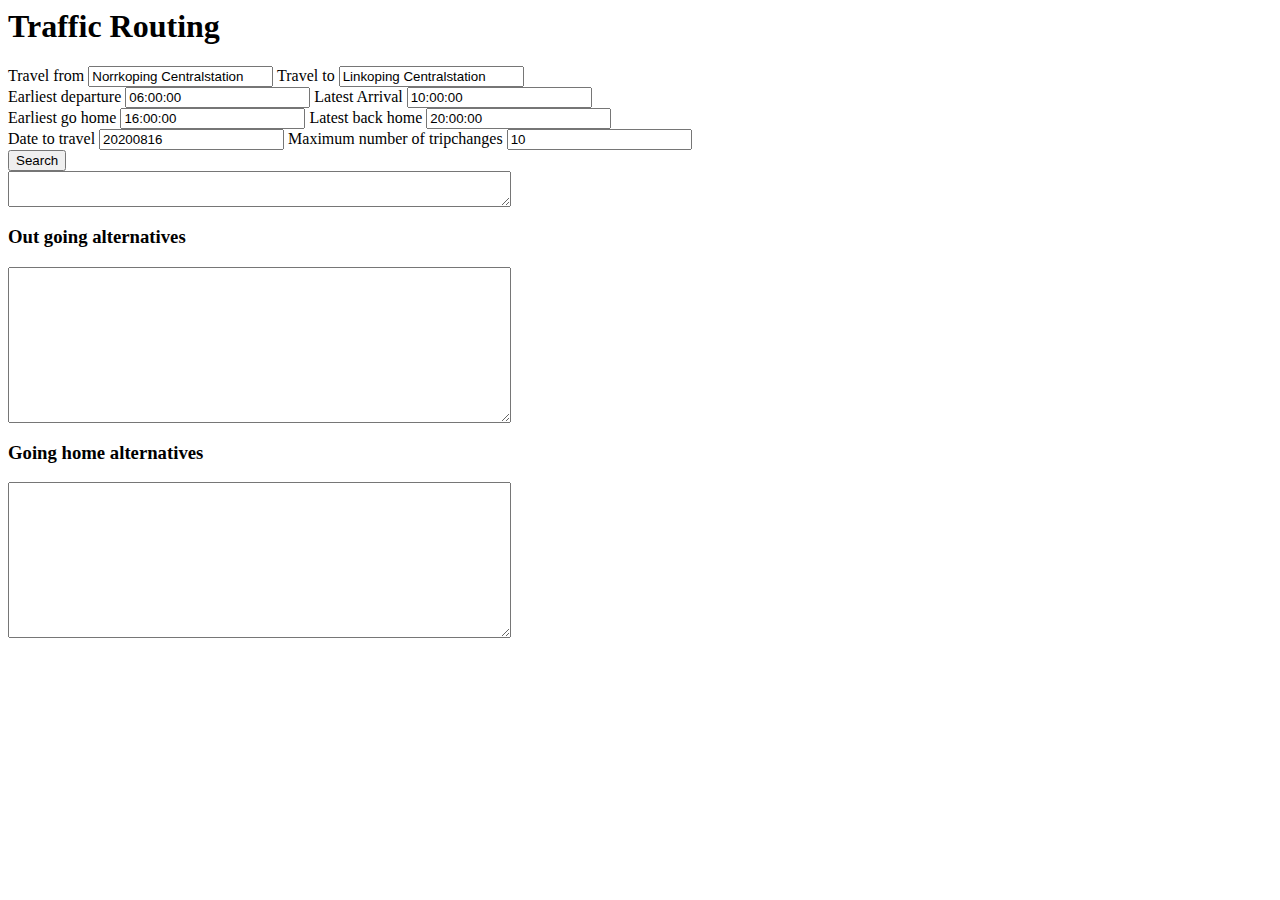
==== Trouting/index.html @ ce0b835a "Updated so it searches both ways, seems like there is bug where it displays a few duplicates. Added " ====
<html>
<header>
    
</header>
<body>
<h1>Traffic Routing</h1>
<div>
    <text>Travel from</text>
    <input type="text" id = "start" value = "Norrkoping Centralstation" onchange="checkDestinations()" placeholder="idxId">
    <text>Travel to</text>
    <input type="text" id = "end" value = "Linkoping Centralstation" onchange="checkDestinations()" placeholder="idxId">
</div>
<div>
    <text>Earliest departure</text>
    <input type="text" id = "goTime" value = "06:00:00" onchange="checkTravelSpecs()" placeholder="HH:MM:SS">
    <text>Latest Arrival</text>
    <input type="text" id = "arrTime" value = "10:00:00" onchange="checkTravelSpecs()" placeholder="HH:MM:SS">
</div>
<div>
    <text>Earliest go home</text>
    <input type="text" id = "goBackTime" value = "16:00:00" onchange="checkTravelSpecs()" placeholder="HH:MM:SS">
    <text>Latest back home</text>
    <input type="text" id = "arrTimeHome" value = "20:00:00" onchange="checkTravelSpecs()" placeholder="HH:MM:SS">
</div>


<div>
    <text>Date to travel</text>
    <input type="text" id = "goDate" value = "20200816" placeholder="YYYYMMDD">
    <text>Maximum number of tripchanges</text>
    <input type="text" id = "maxTrc" value = "10">
</div>
<div>
    <button id = "searchButton" onclick="startSearching()">Search</button>
</div>
<div>
    <textarea id="specsoutPutField" cols="60" rows="2"></textarea>
</div>

<div>
    <h3>Out going alternatives</h3>
    <textarea id="outPutField" cols="60" rows="10"></textarea>
</div>
<div>
    <h3>Going home alternatives</h3>
    <textarea id="outPutFieldH" cols="60" rows="10"></textarea>
</div>
<script src = "data.js"></script>
<script src = "service_Id.js"></script>
<script src = "stopsData.js"></script>
<script src = "autoList.js"></script>
<script src = "routingEngineJs.js"></script>
</body>
</html>
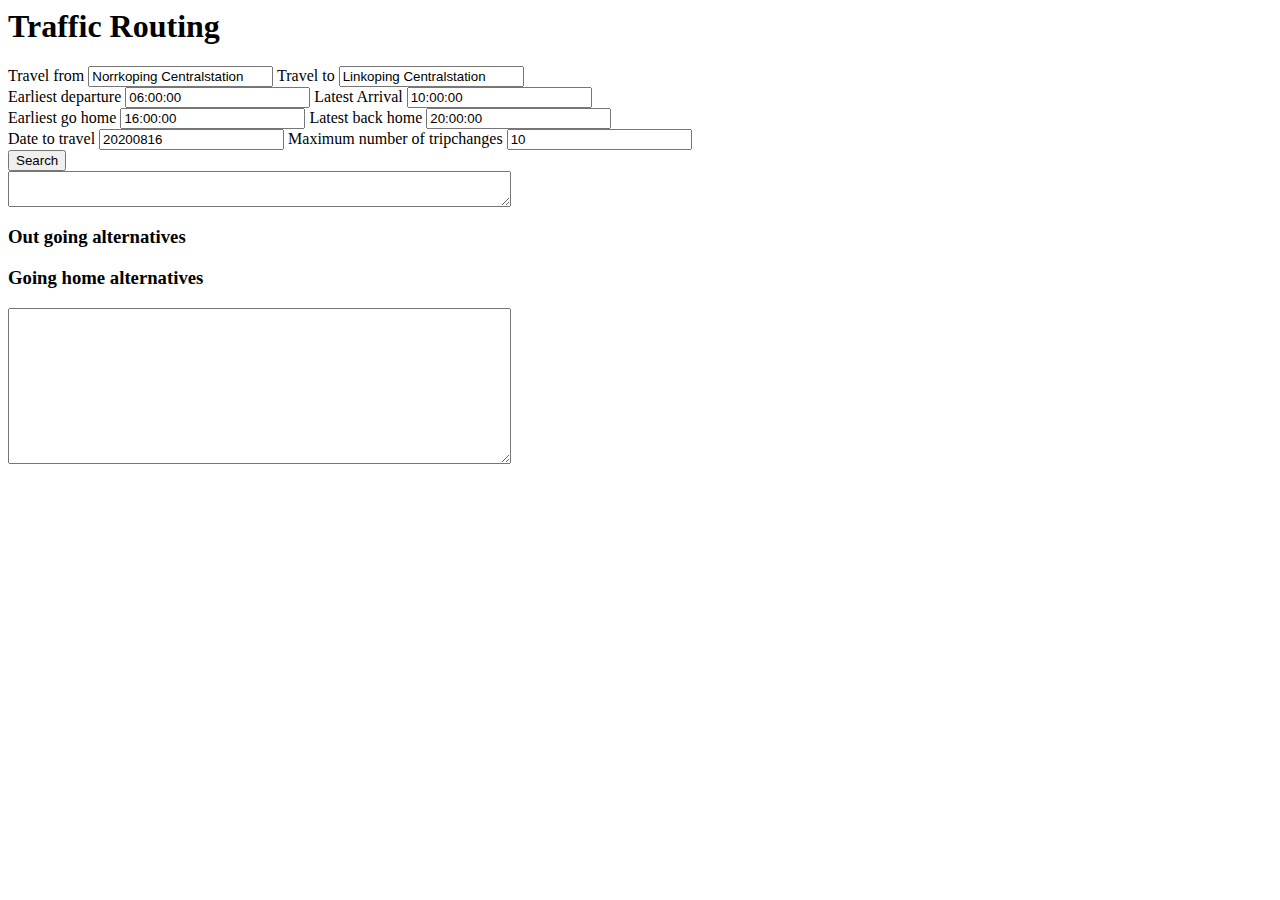
==== commit 2abab2aa: "Paths displayed as clickables, when clicked path info is displayed. There is no duplicates anymore" ====
--- a/Trouting/index.html
+++ b/Trouting/index.html
@@ -37,14 +37,13 @@
     <textarea id="specsoutPutField" cols="60" rows="2"></textarea>
 </div>
 
-<div>
-    <h3>Out going alternatives</h3>
-    <textarea id="outPutField" cols="60" rows="10"></textarea>
+<h3>Out going alternatives</h3>
+<div id = "outgoing">
 </div>
-<div>
-    <h3>Going home alternatives</h3>
-    <textarea id="outPutFieldH" cols="60" rows="10"></textarea>
+<h3>Going home alternatives</h3>
+<div id = "ingoing">
 </div>
+<textarea id="pathinfo" cols="60" rows="10"></textarea>
 <script src = "data.js"></script>
 <script src = "service_Id.js"></script>
 <script src = "stopsData.js"></script>
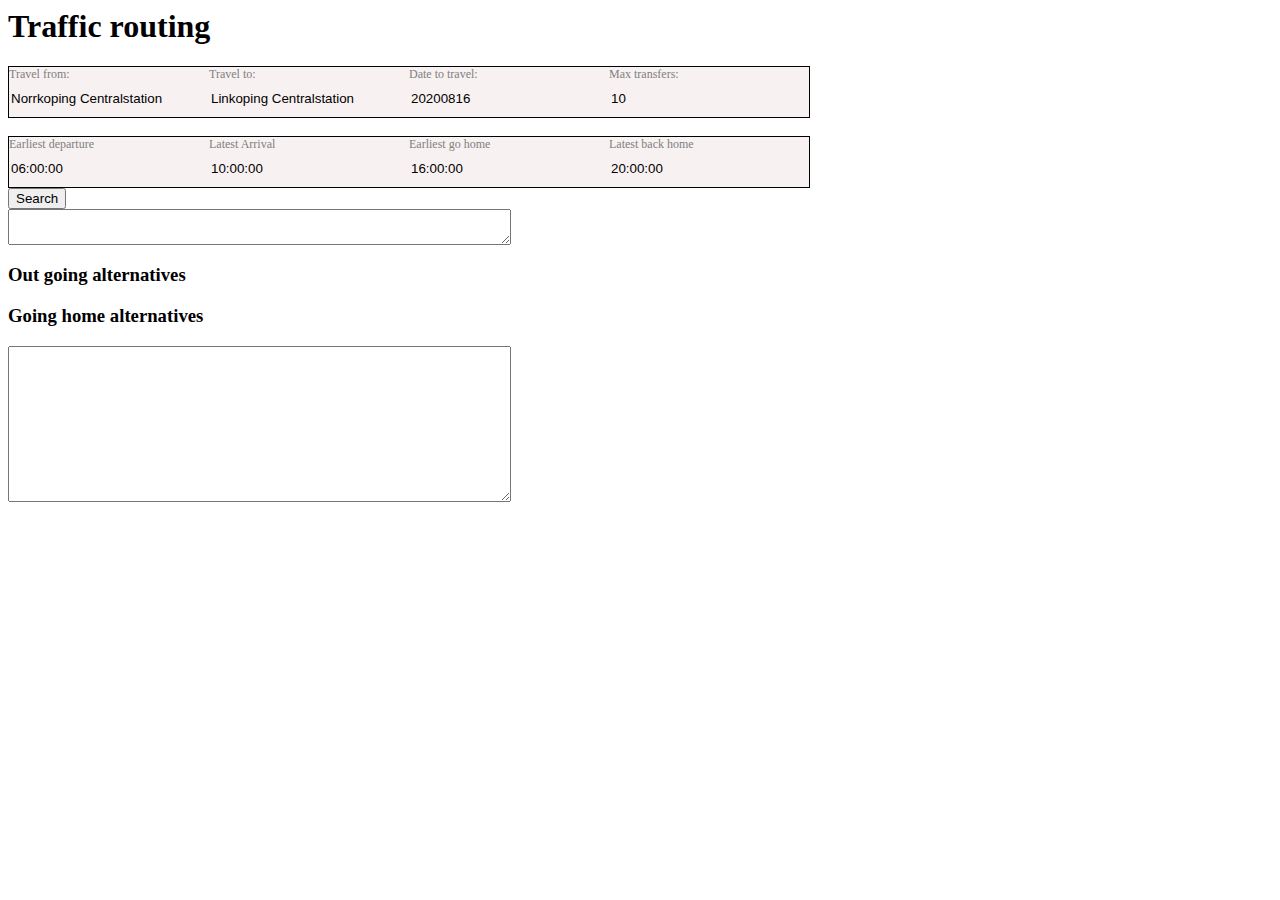
==== commit fb010b55: "Added basic css" ====
--- a/Trouting/index.html
+++ b/Trouting/index.html
@@ -1,35 +1,48 @@
 <html>
 <header>
-    
+    <link rel="stylesheet" href="main.css">
 </header>
 <body>
-<h1>Traffic Routing</h1>
-<div>
-    <text>Travel from</text>
+<h1 id = "webTitle">Traffic routing</h1>
+
+<div class = "tnodes">
+<div class = "liIt">
+    <label>Travel from:</label></br>
     <input type="text" id = "start" value = "Norrkoping Centralstation" onchange="checkDestinations()" placeholder="idxId">
-    <text>Travel to</text>
+</div>
+<div class = "liIt">
+    <label>Travel to:</label></br>
     <input type="text" id = "end" value = "Linkoping Centralstation" onchange="checkDestinations()" placeholder="idxId">
 </div>
-<div>
-    <text>Earliest departure</text>
+<div class = "liIt">
+    <label>Date to travel:</label>
+    <input type="text" id = "goDate" value = "20200816" placeholder="YYYYMMDD">
+</div>
+<div class = "liIt">
+    <label>Max transfers:</label></br>
+    <input type="text" id = "maxTrc" value = "10">    
+</div>
+</div></br>
+
+<div class = "tnodes">
+    <div class = "liIt">
+    <label>Earliest departure</label>
     <input type="text" id = "goTime" value = "06:00:00" onchange="checkTravelSpecs()" placeholder="HH:MM:SS">
-    <text>Latest Arrival</text>
-    <input type="text" id = "arrTime" value = "10:00:00" onchange="checkTravelSpecs()" placeholder="HH:MM:SS">
-</div>
-<div>
-    <text>Earliest go home</text>
-    <input type="text" id = "goBackTime" value = "16:00:00" onchange="checkTravelSpecs()" placeholder="HH:MM:SS">
-    <text>Latest back home</text>
+    </div>
+    <div class = "liIt">
+    <label>Latest Arrival</label>
+    <input type="text" id = "arrTime" value = "10:00:00" onchange="checkTravelSpecs()" placeholder="HH:MM:SS">    
+    </div>
+    <div class = "liIt">
+    <label>Earliest go home</label>
+    <input type="text" id = "goBackTime" value = "16:00:00" onchange="checkTravelSpecs()" placeholder="HH:MM:SS">    
+    </div>
+    <div class = "liIt">
+    <label>Latest back home</label>
     <input type="text" id = "arrTimeHome" value = "20:00:00" onchange="checkTravelSpecs()" placeholder="HH:MM:SS">
+    </div>
 </div>
 
-
-<div>
-    <text>Date to travel</text>
-    <input type="text" id = "goDate" value = "20200816" placeholder="YYYYMMDD">
-    <text>Maximum number of tripchanges</text>
-    <input type="text" id = "maxTrc" value = "10">
-</div>
 <div>
     <button id = "searchButton" onclick="startSearching()">Search</button>
 </div>
--- a/Trouting/main.css
+++ b/Trouting/main.css
@@ -0,0 +1,30 @@
+body {
+    background-color: rgb(255, 255, 255);
+  }
+
+.tnodes{
+   width: 800px;
+   height: 50px;
+   border: 1px;
+   border-style:solid;
+}
+.liIt{
+  width: 200px;
+  height: 50px;
+  float:left;
+  background-color: rgb(248, 241, 241);
+}
+.liIt:hover{
+  background-color: white;
+}
+input{
+  width: 200px;
+  height: 32px;
+  background-color:rgba(255, 255, 255, 0);
+  border:0px;
+}
+
+label{
+  font-size: 12px;
+  color: gray;
+}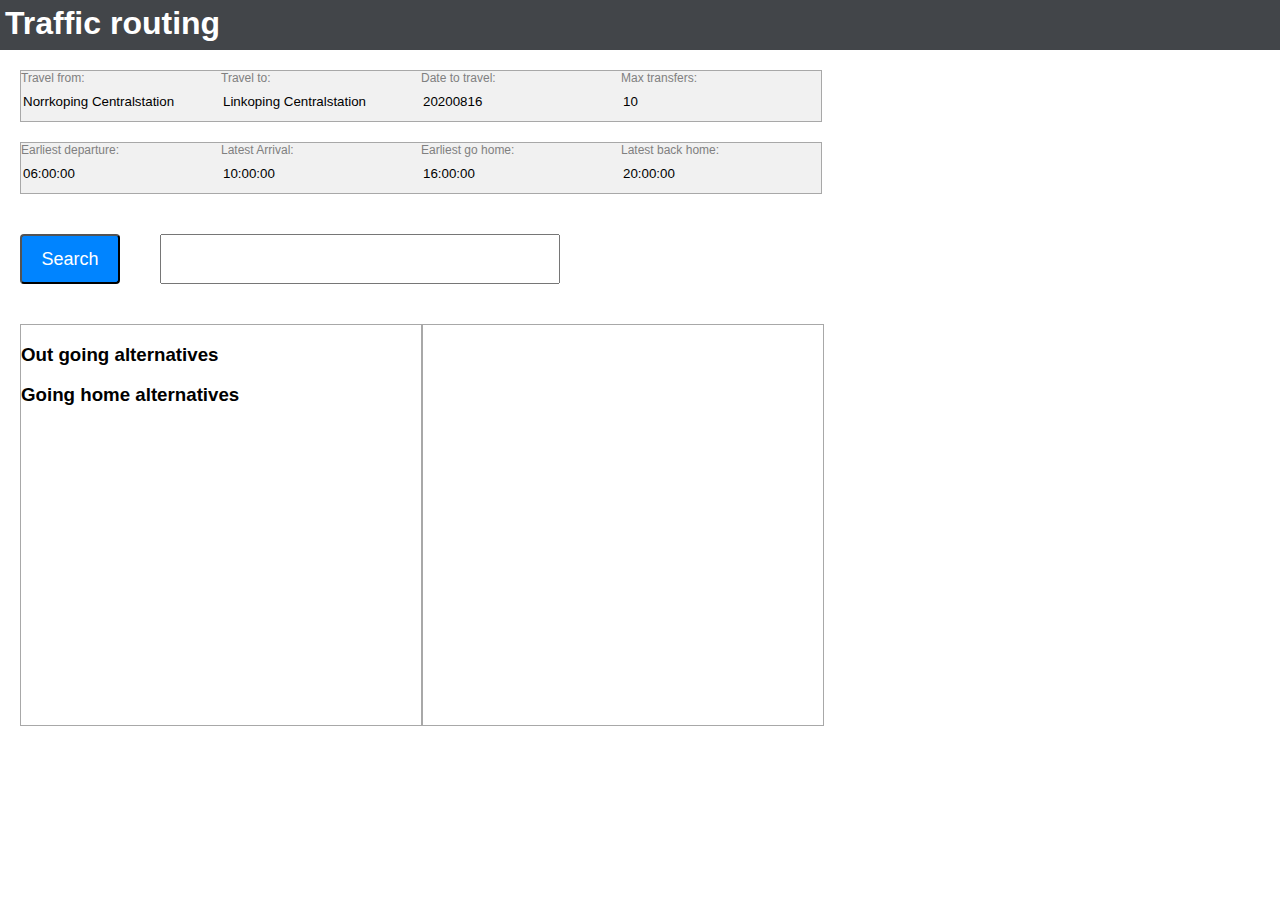
==== commit 5db154f0: "Added more css" ====
--- a/Trouting/index.html
+++ b/Trouting/index.html
@@ -3,7 +3,9 @@
     <link rel="stylesheet" href="main.css">
 </header>
 <body>
+<div class ="head">
 <h1 id = "webTitle">Traffic routing</h1>
+</div>
 
 <div class = "tnodes">
 <div class = "liIt">
@@ -22,41 +24,50 @@
     <label>Max transfers:</label></br>
     <input type="text" id = "maxTrc" value = "10">    
 </div>
-</div></br>
+</div>
 
 <div class = "tnodes">
     <div class = "liIt">
-    <label>Earliest departure</label>
+    <label>Earliest departure:</label>
     <input type="text" id = "goTime" value = "06:00:00" onchange="checkTravelSpecs()" placeholder="HH:MM:SS">
     </div>
     <div class = "liIt">
-    <label>Latest Arrival</label>
+    <label>Latest Arrival:</label>
     <input type="text" id = "arrTime" value = "10:00:00" onchange="checkTravelSpecs()" placeholder="HH:MM:SS">    
     </div>
     <div class = "liIt">
-    <label>Earliest go home</label>
+    <label>Earliest go home:</label>
     <input type="text" id = "goBackTime" value = "16:00:00" onchange="checkTravelSpecs()" placeholder="HH:MM:SS">    
     </div>
     <div class = "liIt">
-    <label>Latest back home</label>
+    <label>Latest back home:</label>
     <input type="text" id = "arrTimeHome" value = "20:00:00" onchange="checkTravelSpecs()" placeholder="HH:MM:SS">
     </div>
 </div>
 
-<div>
-    <button id = "searchButton" onclick="startSearching()">Search</button>
-</div>
-<div>
-    <textarea id="specsoutPutField" cols="60" rows="2"></textarea>
+<div id = "searchSpecsfiels">
+<button id = "searchButton" onclick="startSearching()">Search</button>
+<textarea readonly id="specsoutPutField" cols="60" rows="2"></textarea>
 </div>
 
-<h3>Out going alternatives</h3>
-<div id = "outgoing">
+<div style="margin: 20;">
+    <div class = "outin">
+    
+    <h3>Out going alternatives</h3>
+    <div id = "outgoing">
+    </div>
+    
+    <h3>Going home alternatives</h3>
+    <div id = "ingoing">
+    </div>
+    
+    </div>
+    
+    <div class = "outin">
+        <textarea readonly id="pathinfo" cols="60" rows="10"></textarea>
+    </div>
 </div>
-<h3>Going home alternatives</h3>
-<div id = "ingoing">
-</div>
-<textarea id="pathinfo" cols="60" rows="10"></textarea>
+
 <script src = "data.js"></script>
 <script src = "service_Id.js"></script>
 <script src = "stopsData.js"></script>
--- a/Trouting/main.css
+++ b/Trouting/main.css
@@ -1,18 +1,34 @@
+html{
+font-family: Verdana, Geneva, Tahoma, sans-serif;
+}
+.head{
+  height: 50px;
+  background-color: rgb(66,69,73);
+}
+#webTitle{
+  color: rgb(255, 255, 255);
+  padding: 5px;
+  font-style: normal;
+}
 body {
     background-color: rgb(255, 255, 255);
-  }
+    margin: 0;
+    padding: 0;
+}
 
 .tnodes{
    width: 800px;
    height: 50px;
    border: 1px;
    border-style:solid;
+   border-color: rgb(168, 168, 168);
+   margin: 20;
 }
 .liIt{
   width: 200px;
   height: 50px;
   float:left;
-  background-color: rgb(248, 241, 241);
+  background-color: rgb(241, 241, 241);
 }
 .liIt:hover{
   background-color: white;
@@ -27,4 +43,56 @@
 label{
   font-size: 12px;
   color: gray;
+}
+
+#searchButton{
+  width: 100px;
+  height: 50px;
+  font-size: 18px;
+  background-color: rgb(0, 132, 255);
+  color: rgb(255, 255, 255);
+  border-radius: 4px;
+  margin: 20;
+}
+#searchButton:hover{
+  background-color: rgb(89, 175, 255);
+}
+
+#specsoutPutField{
+position: absolute;
+resize: none;
+height: 50;
+width:400;
+margin: 20;
+}
+
+.outin{
+  height: 400;
+  width: 400;
+  border: 0.5px;
+  border-style: solid;
+  border-color: rgb(168, 168, 168);
+  overflow: auto;
+  float: left;
+}
+
+.pathbutton{
+  height:50;
+  width:400;
+  border-color: rgb(168, 168, 168);
+  background-color: 241, 241, 241;
+}
+
+.pathbutton:hover{
+  background-color: rgb(255, 255, 255);
+}
+
+#pathinfo{
+  resize: none;
+  height: 400;
+  width: 400;
+  border: none;
+}
+#searchSpecsfiels{
+  margin: auto;
 }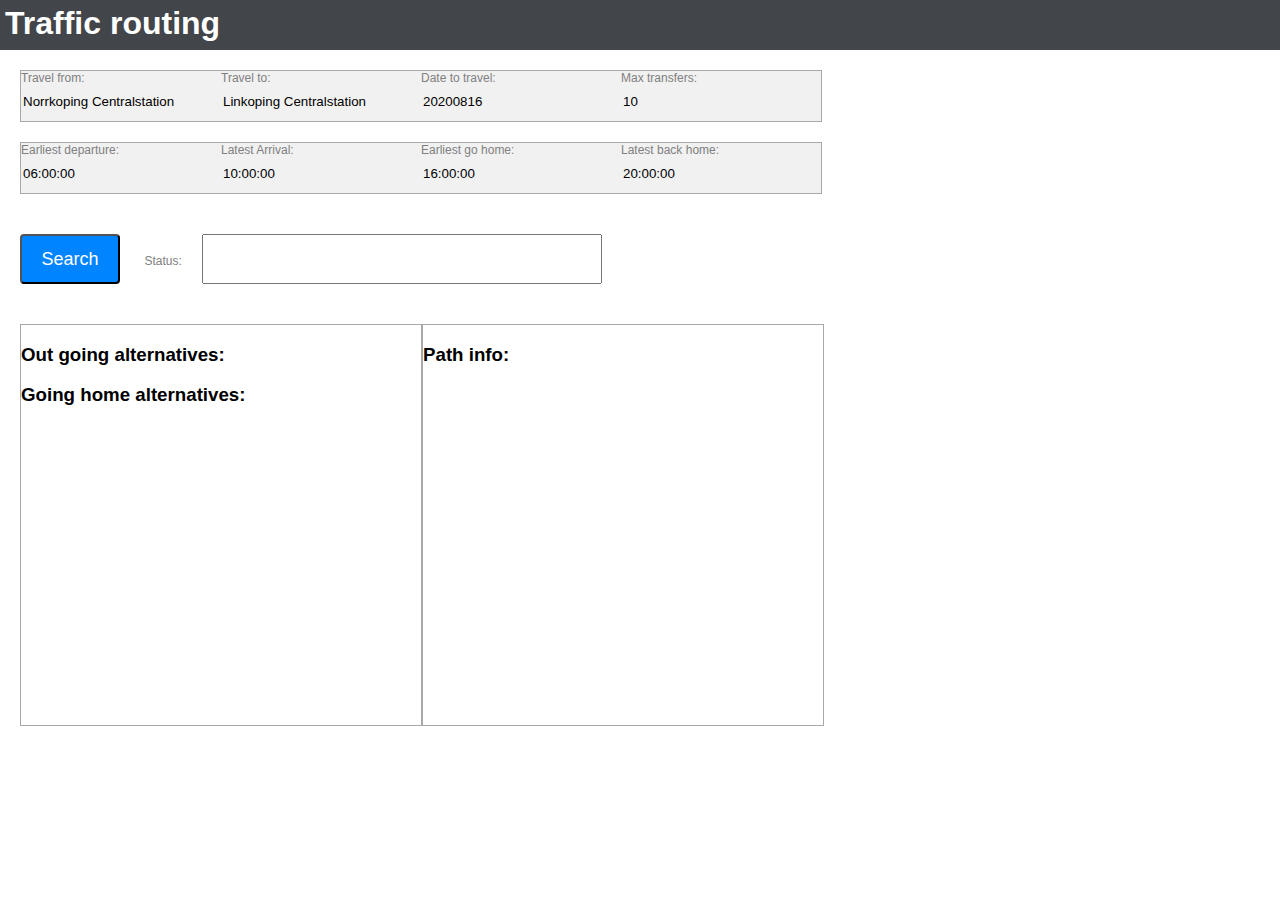
==== commit 87c51348: "More css changes" ====
--- a/Trouting/index.html
+++ b/Trouting/index.html
@@ -1,5 +1,6 @@
 <html>
 <header>
+    <title>Trouting</title>
     <link rel="stylesheet" href="main.css">
 </header>
 <body>
@@ -46,25 +47,25 @@
 </div>
 
 <div id = "searchSpecsfiels">
-<button id = "searchButton" onclick="startSearching()">Search</button>
-<textarea readonly id="specsoutPutField" cols="60" rows="2"></textarea>
+    <button id = "searchButton" onclick="startSearching()">Search</button>
+    <label>Status:</label>
+    <textarea readonly id="specsoutPutField" cols="60" rows="2"></textarea>
 </div>
 
 <div style="margin: 20;">
     <div class = "outin">
     
-    <h3>Out going alternatives</h3>
+    <h3>Out going alternatives:</h3>
     <div id = "outgoing">
     </div>
     
-    <h3>Going home alternatives</h3>
+    <h3>Going home alternatives:</h3>
     <div id = "ingoing">
+    </div>  
     </div>
-    
-    </div>
-    
     <div class = "outin">
-        <textarea readonly id="pathinfo" cols="60" rows="10"></textarea>
+        <h3>Path info:</h3>
+        <textarea readonly id="pathinfo" cols="50" rows="10"></textarea>
     </div>
 </div>
 
--- a/Trouting/main.css
+++ b/Trouting/main.css
@@ -78,7 +78,7 @@
 
 .pathbutton{
   height:50;
-  width:400;
+  width:384;
   border-color: rgb(168, 168, 168);
   background-color: 241, 241, 241;
 }
@@ -89,8 +89,6 @@
 
 #pathinfo{
   resize: none;
-  height: 400;
-  width: 400;
   border: none;
 }
 #searchSpecsfiels{
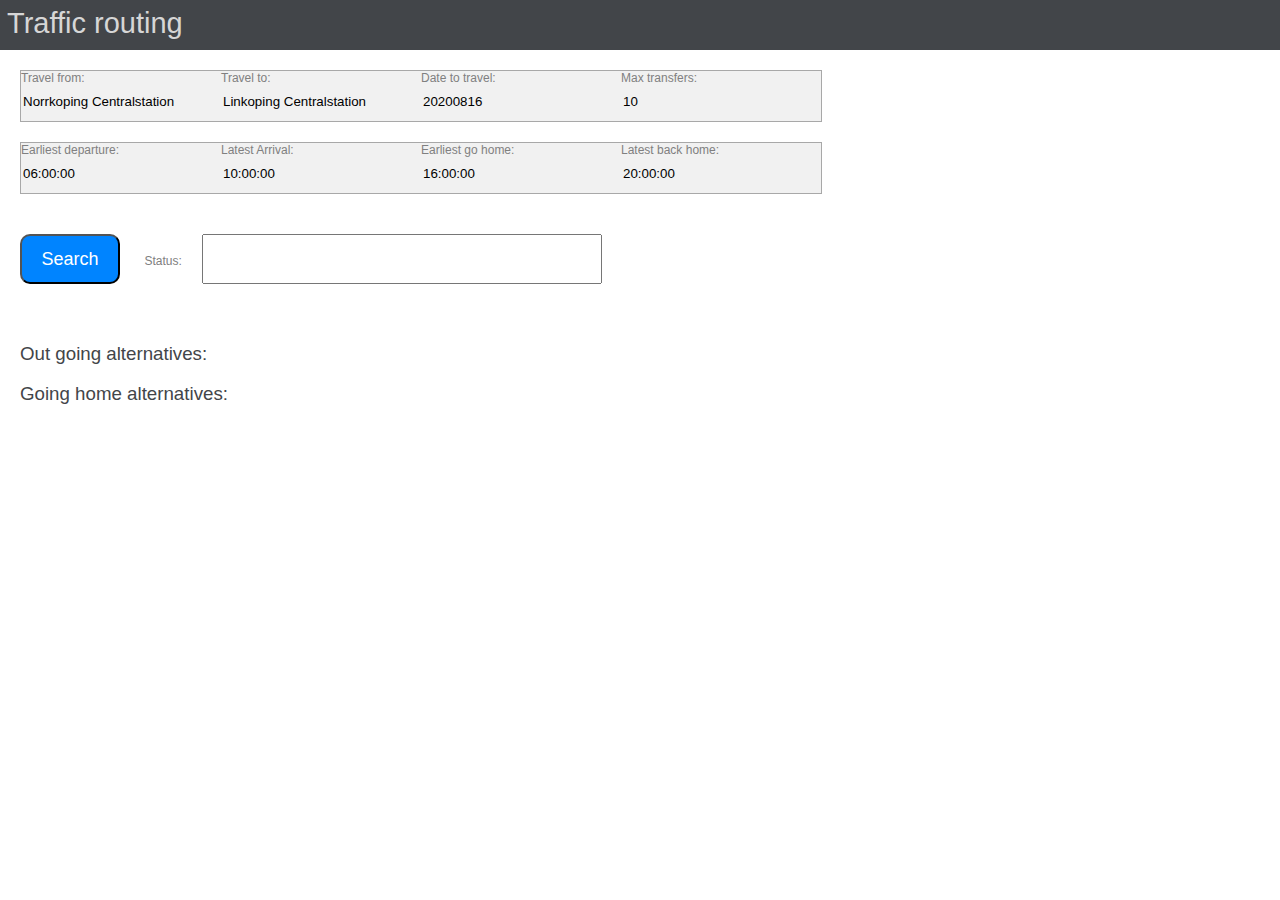
==== commit 2d509a52: "Added feature that shows full path info on button instead of info next to it and changed some css" ====
--- a/Trouting/index.html
+++ b/Trouting/index.html
@@ -63,10 +63,6 @@
     <div id = "ingoing">
     </div>  
     </div>
-    <div class = "outin">
-        <h3>Path info:</h3>
-        <textarea readonly id="pathinfo" cols="50" rows="10"></textarea>
-    </div>
 </div>
 
 <script src = "data.js"></script>
--- a/Trouting/main.css
+++ b/Trouting/main.css
@@ -1,14 +1,17 @@
 html{
-font-family: Verdana, Geneva, Tahoma, sans-serif;
+  font-family: 'Lucida Sans', 'Lucida Sans Regular', 'Lucida Grande', 'Lucida Sans Unicode', Geneva, Verdana, sans-serif;
 }
 .head{
   height: 50px;
   background-color: rgb(66,69,73);
 }
 #webTitle{
-  color: rgb(255, 255, 255);
-  padding: 5px;
-  font-style: normal;
+  color: rgb(214, 214, 214);
+  padding: 7px;
+  font-style:normal;
+  font-family: 'Lucida Sans', 'Lucida Sans Regular', 'Lucida Grande', 'Lucida Sans Unicode', Geneva, Verdana, sans-serif;
+  font-weight: lighter;
+  font-size: 29;
 }
 body {
     background-color: rgb(255, 255, 255);
@@ -41,6 +44,7 @@
 }
 
 label{
+  font-family: 'Lucida Sans', 'Lucida Sans Regular', 'Lucida Grande', 'Lucida Sans Unicode', Geneva, Verdana, sans-serif;
   font-size: 12px;
   color: gray;
 }
@@ -48,11 +52,13 @@
 #searchButton{
   width: 100px;
   height: 50px;
+  font-family: 'Lucida Sans', 'Lucida Sans Regular', 'Lucida Grande', 'Lucida Sans Unicode', Geneva, Verdana, sans-serif;
   font-size: 18px;
   background-color: rgb(0, 132, 255);
   color: rgb(255, 255, 255);
-  border-radius: 4px;
+  border-radius: 10px;
   margin: 20;
+  outline: none;
 }
 #searchButton:hover{
   background-color: rgb(89, 175, 255);
@@ -69,18 +75,17 @@
 .outin{
   height: 400;
   width: 400;
-  border: 0.5px;
-  border-style: solid;
   border-color: rgb(168, 168, 168);
   overflow: auto;
   float: left;
 }
 
 .pathbutton{
-  height:50;
+  height:fit-content;
   width:384;
   border-color: rgb(168, 168, 168);
   background-color: 241, 241, 241;
+  outline: none;
 }
 
 .pathbutton:hover{
@@ -93,4 +98,10 @@
 }
 #searchSpecsfiels{
   margin: auto;
+}
+
+h3{
+  color:  rgb(66,69,73);
+  font-family: 'Lucida Sans', 'Lucida Sans Regular', 'Lucida Grande', 'Lucida Sans Unicode', Geneva, Verdana, sans-serif;
+  font-weight: lighter;
 }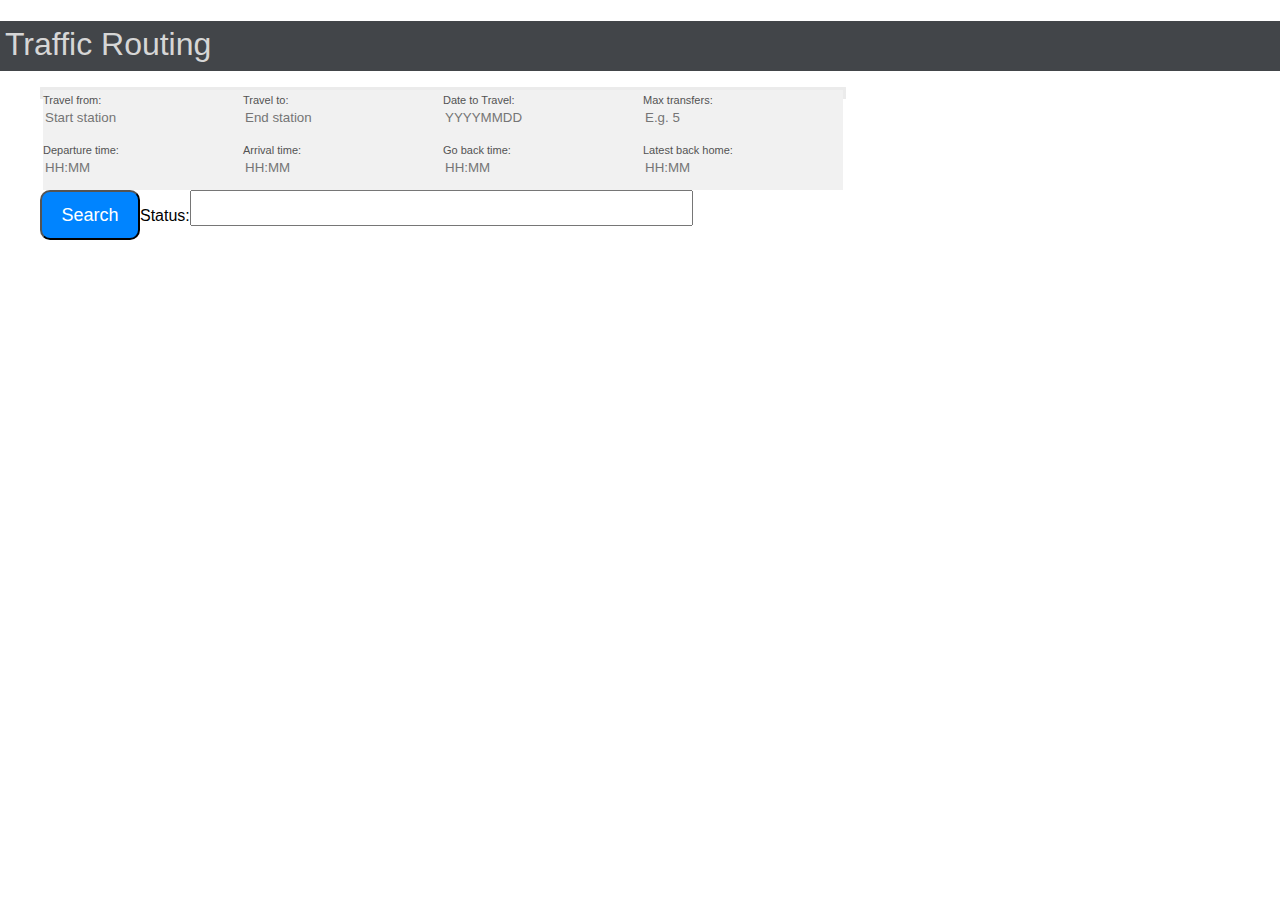
==== commit 5405493a: "React" ====
--- a/Trouting/index.html
+++ b/Trouting/index.html
@@ -1,74 +1 @@
-<html>
-<header>
-    <title>Trouting</title>
-    <link rel="stylesheet" href="main.css">
-</header>
-<body>
-<div class ="head">
-<h1 id = "webTitle">Traffic routing</h1>
-</div>
-
-<div class = "tnodes">
-<div class = "liIt">
-    <label>Travel from:</label></br>
-    <input type="text" id = "start" value = "Norrkoping Centralstation" onchange="checkDestinations()" placeholder="idxId">
-</div>
-<div class = "liIt">
-    <label>Travel to:</label></br>
-    <input type="text" id = "end" value = "Linkoping Centralstation" onchange="checkDestinations()" placeholder="idxId">
-</div>
-<div class = "liIt">
-    <label>Date to travel:</label>
-    <input type="text" id = "goDate" value = "20200816" placeholder="YYYYMMDD">
-</div>
-<div class = "liIt">
-    <label>Max transfers:</label></br>
-    <input type="text" id = "maxTrc" value = "10">    
-</div>
-</div>
-
-<div class = "tnodes">
-    <div class = "liIt">
-    <label>Earliest departure:</label>
-    <input type="text" id = "goTime" value = "06:00:00" onchange="checkTravelSpecs()" placeholder="HH:MM:SS">
-    </div>
-    <div class = "liIt">
-    <label>Latest Arrival:</label>
-    <input type="text" id = "arrTime" value = "10:00:00" onchange="checkTravelSpecs()" placeholder="HH:MM:SS">    
-    </div>
-    <div class = "liIt">
-    <label>Earliest go home:</label>
-    <input type="text" id = "goBackTime" value = "16:00:00" onchange="checkTravelSpecs()" placeholder="HH:MM:SS">    
-    </div>
-    <div class = "liIt">
-    <label>Latest back home:</label>
-    <input type="text" id = "arrTimeHome" value = "20:00:00" onchange="checkTravelSpecs()" placeholder="HH:MM:SS">
-    </div>
-</div>
-
-<div id = "searchSpecsfiels">
-    <button id = "searchButton" onclick="startSearching()">Search</button>
-    <label>Status:</label>
-    <textarea readonly id="specsoutPutField" cols="60" rows="2"></textarea>
-</div>
-
-<div style="margin: 20;">
-    <div class = "outin">
-    
-    <h3>Out going alternatives:</h3>
-    <div id = "outgoing">
-    </div>
-    
-    <h3>Going home alternatives:</h3>
-    <div id = "ingoing">
-    </div>  
-    </div>
-</div>
-
-<script src = "data.js"></script>
-<script src = "service_Id.js"></script>
-<script src = "stopsData.js"></script>
-<script src = "autoList.js"></script>
-<script src = "routingEngineJs.js"></script>
-</body>
-</html>+<!doctype html><html lang="en"><head><meta charset="utf-8"/><link rel="icon" href="./favicon.ico"/><meta name="viewport" content="width=device-width,initial-scale=1"/><meta name="theme-color" content="#000000"/><meta name="description" content="Web site created using create-react-app"/><link rel="apple-touch-icon" href="./logo192.png"/><link rel="manifest" href="./manifest.json"/><title>React App</title><link href="./static/css/main.c07cdb2e.chunk.css" rel="stylesheet"></head><body><noscript>You need to enable JavaScript to run this app.</noscript><div id="root"></div><script>!function(e){function t(t){for(var n,i,a=t[0],c=t[1],l=t[2],s=0,p=[];s<a.length;s++)i=a[s],Object.prototype.hasOwnProperty.call(o,i)&&o[i]&&p.push(o[i][0]),o[i]=0;for(n in c)Object.prototype.hasOwnProperty.call(c,n)&&(e[n]=c[n]);for(f&&f(t);p.length;)p.shift()();return u.push.apply(u,l||[]),r()}function r(){for(var e,t=0;t<u.length;t++){for(var r=u[t],n=!0,a=1;a<r.length;a++){var c=r[a];0!==o[c]&&(n=!1)}n&&(u.splice(t--,1),e=i(i.s=r[0]))}return e}var n={},o={1:0},u=[];function i(t){if(n[t])return n[t].exports;var r=n[t]={i:t,l:!1,exports:{}};return e[t].call(r.exports,r,r.exports,i),r.l=!0,r.exports}i.e=function(e){var t=[],r=o[e];if(0!==r)if(r)t.push(r[2]);else{var n=new Promise((function(t,n){r=o[e]=[t,n]}));t.push(r[2]=n);var u,a=document.createElement("script");a.charset="utf-8",a.timeout=120,i.nc&&a.setAttribute("nonce",i.nc),a.src=function(e){return i.p+"static/js/"+({}[e]||e)+"."+{3:"983f8f0d"}[e]+".chunk.js"}(e);var c=new Error;u=function(t){a.onerror=a.onload=null,clearTimeout(l);var r=o[e];if(0!==r){if(r){var n=t&&("load"===t.type?"missing":t.type),u=t&&t.target&&t.target.src;c.message="Loading chunk "+e+" failed.\n("+n+": "+u+")",c.name="ChunkLoadError",c.type=n,c.request=u,r[1](c)}o[e]=void 0}};var l=setTimeout((function(){u({type:"timeout",target:a})}),12e4);a.onerror=a.onload=u,document.head.appendChild(a)}return Promise.all(t)},i.m=e,i.c=n,i.d=function(e,t,r){i.o(e,t)||Object.defineProperty(e,t,{enumerable:!0,get:r})},i.r=function(e){"undefined"!=typeof Symbol&&Symbol.toStringTag&&Object.defineProperty(e,Symbol.toStringTag,{value:"Module"}),Object.defineProperty(e,"__esModule",{value:!0})},i.t=function(e,t){if(1&t&&(e=i(e)),8&t)return e;if(4&t&&"object"==typeof e&&e&&e.__esModule)return e;var r=Object.create(null);if(i.r(r),Object.defineProperty(r,"default",{enumerable:!0,value:e}),2&t&&"string"!=typeof e)for(var n in e)i.d(r,n,function(t){return e[t]}.bind(null,n));return r},i.n=function(e){var t=e&&e.__esModule?function(){return e.default}:function(){return e};return i.d(t,"a",t),t},i.o=function(e,t){return Object.prototype.hasOwnProperty.call(e,t)},i.p="./",i.oe=function(e){throw console.error(e),e};var a=this.webpackJsonpreacttrouting=this.webpackJsonpreacttrouting||[],c=a.push.bind(a);a.push=t,a=a.slice();for(var l=0;l<a.length;l++)t(a[l]);var f=c;r()}([])</script><script src="./static/js/2.2ed82b87.chunk.js"></script><script src="./static/js/main.32bf5572.chunk.js"></script></body></html>--- a/Trouting/static/css/main.c07cdb2e.chunk.css
+++ b/Trouting/static/css/main.c07cdb2e.chunk.css
@@ -0,0 +1,2 @@
+body{margin:0;font-family:-apple-system,BlinkMacSystemFont,"Segoe UI","Roboto","Oxygen","Ubuntu","Cantarell","Fira Sans","Droid Sans","Helvetica Neue",sans-serif;-webkit-font-smoothing:antialiased;-moz-osx-font-smoothing:grayscale}code{font-family:source-code-pro,Menlo,Monaco,Consolas,"Courier New",monospace}#Top{height:50px;background-color:#424549}h1{color:#d6d6d6;padding:5px;font-style:normal;font-family:"Lucida Sans","Lucida Sans Regular","Lucida Grande","Lucida Sans Unicode",Geneva,Verdana,sans-serif;font-weight:lighter;font-size:29}#mainList{width:-webkit-fit-content;width:-moz-fit-content;width:fit-content}.InHolder{float:left;height:50px;width:200px;background-color:#f1f1f1}.InHolder:hover{background-color:#fff}.InholderLabel{font-family:"Lucida Sans","Lucida Sans Regular","Lucida Grande","Lucida Sans Unicode",Geneva,Verdana,sans-serif;font-size:11px;color:#535353}.InInput{outline:none;background-color:hsla(0,0%,100%,0);border:none}.tnodes{height:-webkit-fit-content;height:-moz-fit-content;height:fit-content;width:-webkit-fit-content;width:-moz-fit-content;width:fit-content;border-style:solid;border-radius:.5px;border-color:#ebebeb}#searchButton{width:100px;height:50px;font-family:"Lucida Sans","Lucida Sans Regular","Lucida Grande","Lucida Sans Unicode",Geneva,Verdana,sans-serif;font-size:18px;background-color:#0084ff;color:#fff;border-radius:10px;margin:20;outline:none}#searchButton:hover{background-color:#59afff}#specsoutPutField{position:absolute;resize:none;height:50;width:400;margin:20}
+/*# sourceMappingURL=main.c07cdb2e.chunk.css.map */